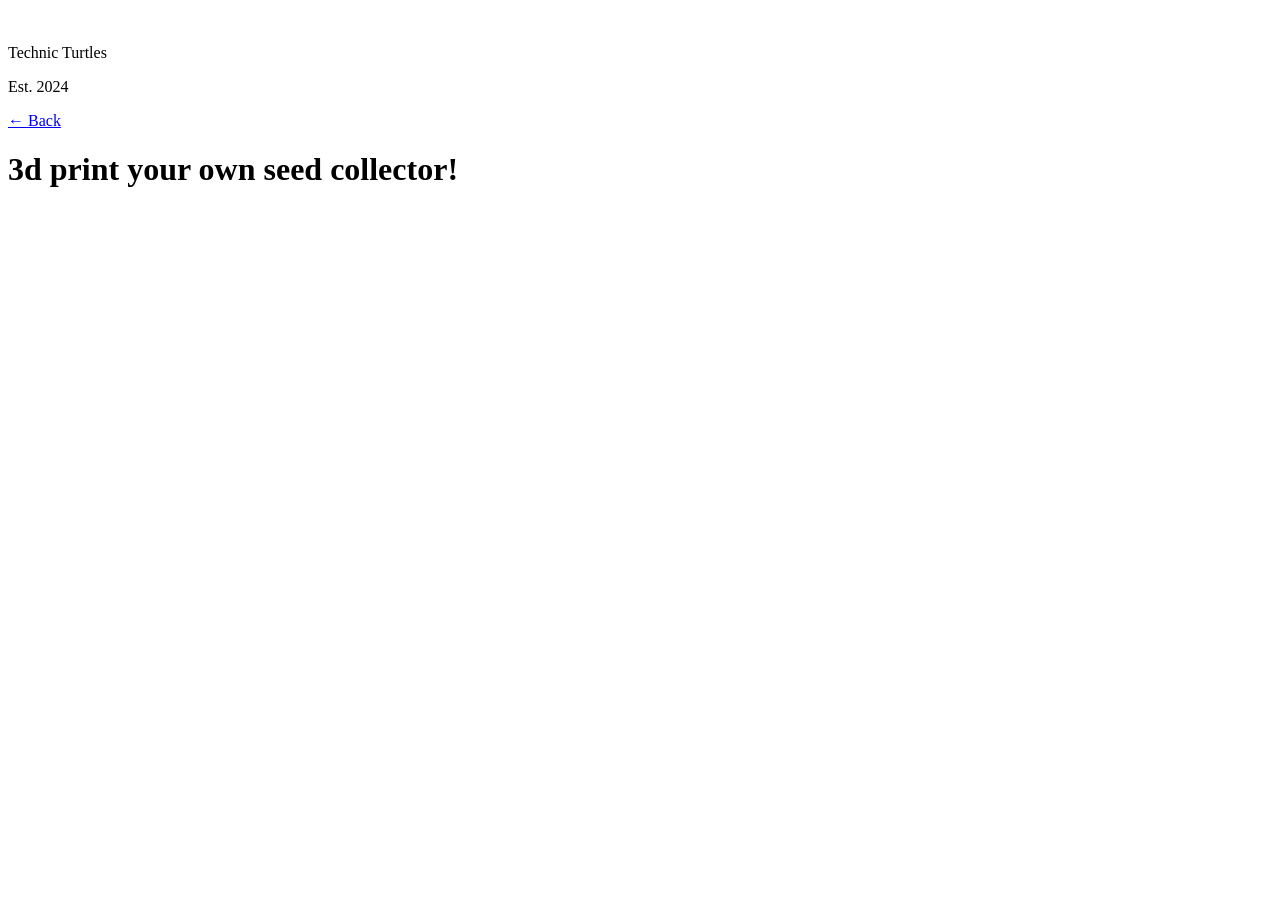
==== cad-model.html @ dd0b8397 "Added website html files Initial commit of project." ====
<!DOCTYPE html>
<html lang="en">
  <head>
    <meta charset="UTF-8">
    <meta name="viewport" content="width=device-width, initial-scale=1.0">
    <meta http-equiv="X-UA-Compatible" content="ie=edge">
    <title>Seiver Seiver</title>   
    <link rel="stylesheet" href="./css/style.css">
    <link rel="icon" href="./favicon.ico" type="image/x-icon">
  </head>
  <body>
    <main>
        <header>
            <div id="header-container">
                <div class="left-header-container">
                    <img src="./imgs/turtle-1.webp" alt="" width="200">
                </div>
                <div class="right-header-container">
                    <img src="./imgs/turtle-2.webp" alt="" width="200">
                </div> 
                <div class="main-header-content">
                    <div id="site-title">Technic Turtles</div>
                    <p class="tagline">
                        Est.&nbsp;2024
                    </p>
                </div>
                  <p><a href="instructions.html" class="ttss-secondary-btn"> ← Back</a></p>
            </div>
        </header>
        <div id="site-content">
            <h1>3d print your own seed collector!</h1>
            <p></p>
        </div>
    </main>
    <script src="./js/index.js"></script>
  </body>
</html>
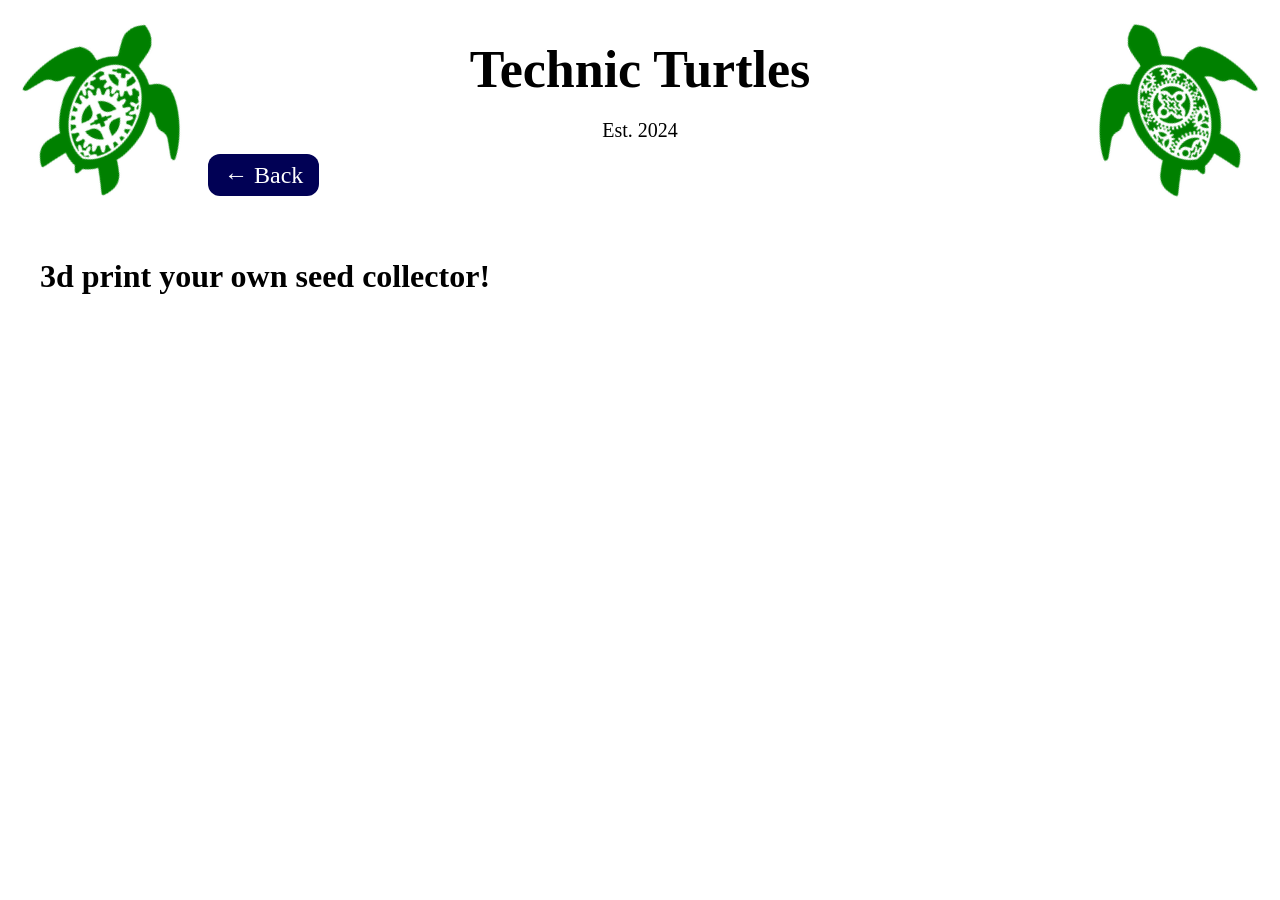
==== commit d113242e: "Integrate Google Tag Manager into cad-model.html Added Google Tag Manager scripts for tracking." ====
--- a/cad-model.html
+++ b/cad-model.html
@@ -7,6 +7,14 @@
     <title>Seiver Seiver</title>   
     <link rel="stylesheet" href="./css/style.css">
     <link rel="icon" href="./favicon.ico" type="image/x-icon">
+    <script async src="https://www.googletagmanager.com/gtag/js?id=G-VF3V7QB53D"></script>
+    <script>
+      window.dataLayer = window.dataLayer || [];
+      function gtag(){dataLayer.push(arguments);}
+      gtag('js', new Date());
+    
+      gtag('config', 'G-VF3V7QB53D');
+    </script>
   </head>
   <body>
     <main>
@@ -34,4 +42,4 @@
     </main>
     <script src="./js/index.js"></script>
   </body>
-</html>+</html>
--- a/css/style.css
+++ b/css/style.css
@@ -0,0 +1,158 @@
+:root {
+    --primary-color: green;
+    --secondary-color: #f8f8f8;
+    --button-backround-color: brown;
+    --button-color: white;
+    --secondary-button-backround-color: rgb(1, 1, 85);
+}
+
+.header-container {
+    position: relative;
+    display: block
+}
+
+.main-header-content {
+    text-align: center;
+    display: block;
+    position: relative;
+    font-size: 1.25rem;
+    padding-top: 2rem;
+}
+
+.main-header-content #site-title {
+    font-size: 3.25rem;
+}
+
+#site-title {
+    font-size: 36px;
+    /* text-align: center; */
+    font-weight: bold;
+    float: none;
+}
+
+/*____________________________
+| 
+|  Turle images in header 
+______________________________*/
+.left-header-container {
+    float: left;
+    text-align: center;
+}
+
+.right-header-container {
+    float: right;
+    text-align: center;
+}
+
+.left-header-container img {
+    max-width: 100%;
+    display: inline-block;
+    margin: auto;
+    transform: rotate(25deg);
+}
+
+.right-header-container img {
+    max-width: 100%;
+    display: inline-block;
+    margin: auto;
+    transform: rotate(-25deg);
+}
+
+/* Header Navigation menu*/
+
+nav {
+    clear: both;
+}
+
+nav ul {
+    display: block;
+    text-align: center;
+    padding-inline-start: 0;
+}
+
+nav ul li {
+    background-color: var(--primary-color);
+    width: calc(20% - 12px);
+    display: inline-block;
+    list-style: none;
+    border: 2px solid var(--primary-color);
+}
+
+li.current-page {
+    background-color: var(--secondary-color);
+}
+
+nav ul li a {
+    color: var(--button-color);
+    display: block;
+    text-decoration: none;
+    font-size: 1.5rem;
+    font-weight: bold;
+    padding-top: .5rem;
+    padding-bottom: .5rem;
+}
+
+nav ul li.current-page a {
+    color: var(--primary-color);
+}
+
+.ttss-primary-btn {
+    background-color: var(--button-backround-color);
+    color: var(--button-color);
+    text-decoration: none;
+    padding: .5rem 1rem;
+    font-size: 1.5rem;
+    border-radius: 12px;
+}
+
+.ttss-secondary-btn {
+    background-color: var(--secondary-button-backround-color);
+    color: var(--button-color);
+    text-decoration: none;
+    padding: .5rem 1rem;
+    font-size: 1.5rem;
+    border-radius: 12px;
+}
+
+video {
+    max-width: 100%;
+}
+
+@media screen and (max-width: 608px) {
+    .left-header-container {
+        width: 50%;
+        display: inline-block;
+    }
+
+    .right-header-container {
+        float: none;
+        width: 50%;
+        display: inline-block;
+    }
+
+    .main-header-content {
+        padding-top: 1rem;
+    }
+
+    nav ul li {
+        width: 100%;
+        display: block;
+        text-align: center;
+        font-size: 2rem;
+        border: 2px solid var(--primary-color);
+        margin-bottom: 3px;
+    }
+
+    nav ul li.current-page {
+        background-color: var(--button-color);
+
+    }
+}
+
+/* site content section */
+#site-content {
+    max-width: 1200px;
+    margin: auto;
+    padding-top: 2rem;
+    padding-bottom: 2rem;
+}
